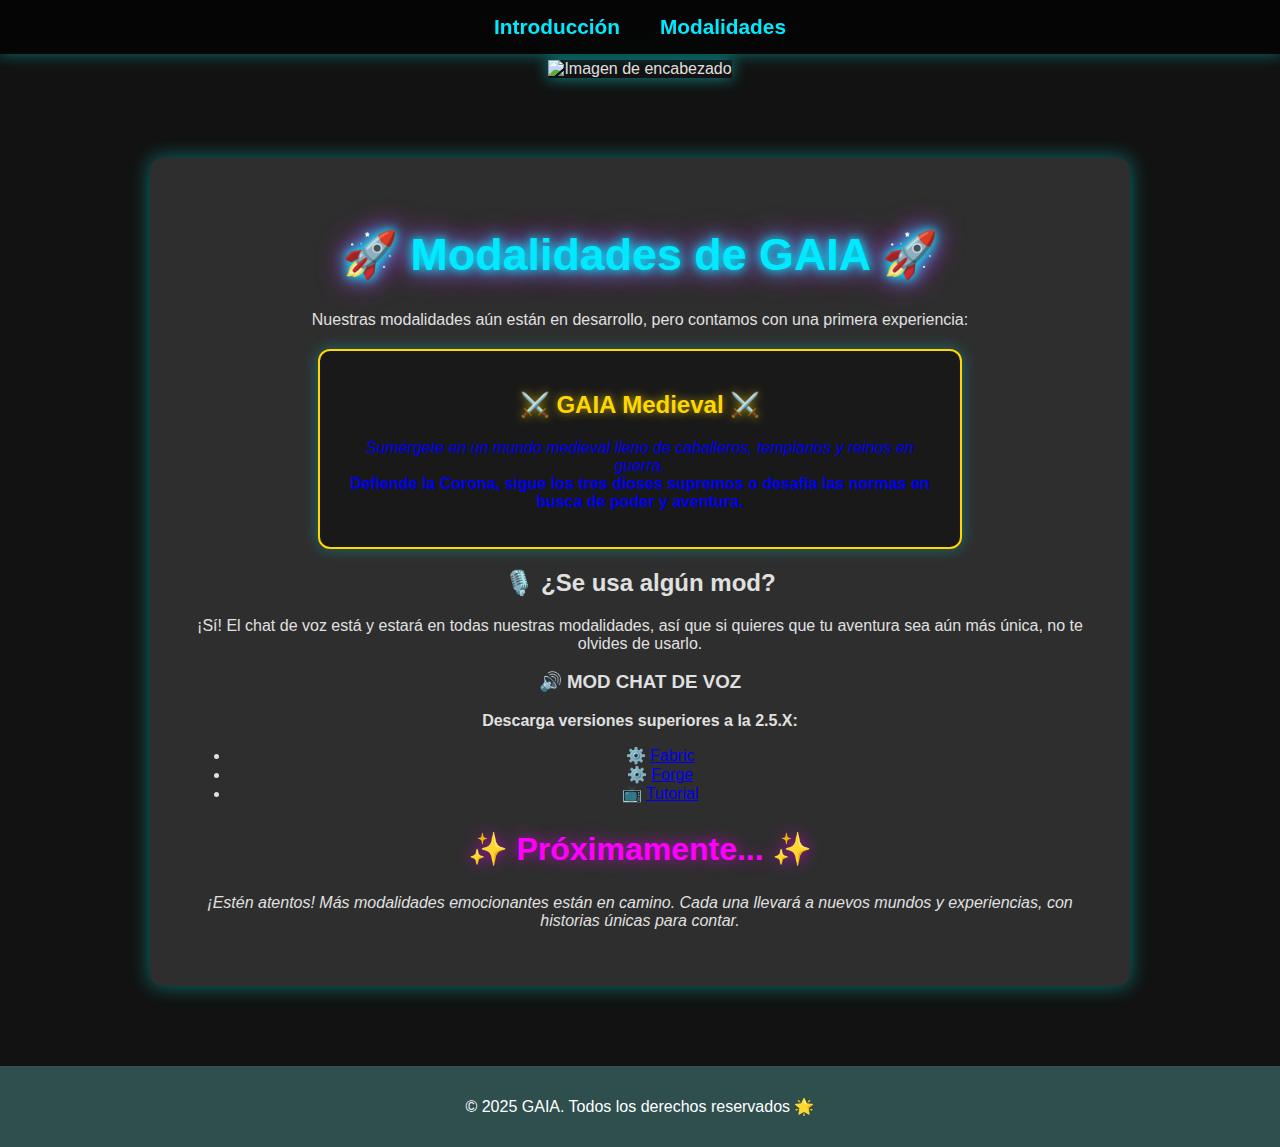
==== modalides.html @ 08cba26f "Add files via upload" ====
<!DOCTYPE html>
<html lang="es">
<head>
    <meta charset="UTF-8">
    <meta name="viewport" content="width=device-width, initial-scale=1.0">
    <title>Modalidades - GAIA</title>
    <link rel="stylesheet" href="modalidades.css">
</head>
<body>

    <!-- Menú de Navegación -->
    <nav class="navigation">
        <ul>
            <li><a href="index.html">Introducción</a></li>
            <li><a href="modalidades.html">Modalidades</a></li>
        </ul>
    </nav>

    <!-- Encabezado con imagen -->
    <header class="header">
        <img src="encabezado.jpg" alt="Imagen de encabezado">
    </header>

    <!-- Contenedor del contenido -->
    <section class="container">
        <h1 class="neon-title">🚀 Modalidades de GAIA 🚀</h1>
        <p class="fade-in">Nuestras modalidades aún están en desarrollo, pero contamos con una primera experiencia:</p>

       <a href="medieval.html" class="mode-link">
    <div class="mode-card medieval">
        <h2>⚔️ GAIA Medieval ⚔️</h2>
        <p>
            <em>Sumérgete en un mundo medieval lleno de caballeros, templarios y reinos en guerra.</em><br>
            <strong>Defiende la Corona, sigue los tres dioses supremos o desafía las normas en busca de poder y aventura.</strong>
        </p>
    </div>
</a>
 
 <section class="lore-section">
            <h2>🎙️ ¿Se usa algún mod?</h2>
            <p>¡Sí! El chat de voz está y estará en todas nuestras modalidades, así que si quieres que tu aventura sea aún más única, no te olvides de usarlo.</p>
            <h3>🔊 MOD CHAT DE VOZ</h3>
            <p><strong>Descarga versiones superiores a la 2.5.X:</strong></p>
            <ul>
                <li>⚙️ <a href="https://modrinth.com/plugin/simple-voice-chat/versions?l=fabric" target="_blank">Fabric</a></li>
                <li>⚙️ <a href="https://modrinth.com/plugin/simple-voice-chat/versions?l=forge" target="_blank">Forge</a></li>
                <li>📺 <a href="https://youtu.be/rn-bWAqMbkM" target="_blank">Tutorial</a></li>
            </ul>
        </section>
   
                <h2 class="glow-text">✨ Próximamente... ✨</h2>
        <p class="fade-in">
            <em>¡Estén atentos! Más modalidades emocionantes están en camino.  
            Cada una llevará a nuevos mundos y experiencias, con historias únicas para contar.</em>
        </p>
    </section>

<footer>
        <p>&copy; 2025 GAIA. Todos los derechos reservados  🌟</p>
    </footer>


</body>
</html>
---- modalidades.css ----
/* Estilos Generales */
body {
    font-family: 'Orbitron', sans-serif;
    margin: 0;
    padding: 0;
    background-color: #121212;
    color: #e0e0e0;
    background-image: url('fondo.jpg');
    background-size: cover;
    background-position: center;
    background-attachment: fixed;
}

/* Menú de Navegación */
.navigation {
    position: fixed;
    top: 0;
    width: 100%;
    background: rgba(0, 0, 0, 0.7);
    backdrop-filter: blur(8px);
    color: white;
    display: flex;
    align-items: center;
    justify-content: center;
    padding: 15px 0;
    z-index: 1000;
    box-shadow: 0px 0px 15px rgba(0, 255, 255, 0.4);
}

.navigation ul {
    list-style: none;
    margin: 0;
    padding: 0;
    display: flex;
    gap: 40px;
}

.navigation ul li a {
    text-decoration: none;
    color: #00eaff;
    font-size: 1.3rem;
    font-weight: bold;
    transition: color 0.3s, transform 0.2s;
}

.navigation ul li a:hover {
    color: #ff00ff;
    transform: scale(1.1);
}

/* Imagen de encabezado */
.header {
    margin-top: 60px;
    text-align: center;
}

.header img {
    width: 100%;
    height: 200px;
    object-fit: cover;
    box-shadow: 0px 0px 15px rgba(0, 255, 255, 0.5);
}

/* Contenedor de contenido */
.container {
    background: rgba(50, 50, 50, 0.9);
    margin: 80px auto;
    padding: 40px;
    width: 80%;
    max-width: 900px;
    border-radius: 12px;
    text-align: center;
    box-shadow: 0 0 20px rgba(0, 255, 255, 0.4);
    animation: fadeIn 1.5s ease-in-out;
}

/* Título con efecto neón */
.neon-title {
    font-size: 2.8em;
    font-weight: bold;
    color: #00eaff;
    text-shadow: 0 0 10px #00eaff, 0 0 20px #00eaff, 0 0 30px #ff00ff;
    animation: flicker 1.5s infinite alternate;
}

@keyframes flicker {
    0% { opacity: 1; }
    50% { opacity: 0.8; }
    100% { opacity: 1; }
}

/* Tarjetas de modalidades */
.mode-card {
    background: rgba(20, 20, 20, 0.8);
    padding: 20px;
    margin: 20px auto;
    width: 80%;
    max-width: 600px;
    border-radius: 12px;
    box-shadow: 0 0 15px rgba(0, 255, 255, 0.3);
    transition: transform 0.3s ease-in-out;
}

.mode-card:hover {
    transform: scale(1.05);
}

/* Estilo específico para GAIA Medieval */
.medieval {
    border: 2px solid #ffd700;
    box-shadow: 0 0 15px rgba(255, 215, 0, 0.7);
}

.medieval h2 {
    color: #ffd700;
    text-shadow: 0 0 10px rgba(255, 215, 0, 0.7);
}

/* Próximamente con efecto de brillo */
.glow-text {
    font-size: 2em;
    color: #ff00ff;
    text-shadow: 0 0 15px rgba(255, 0, 255, 0.7);
    animation: glow 1.5s infinite alternate;
}

@keyframes glow {
    from {
        text-shadow: 0 0 10px rgba(255, 0, 255, 0.5);
    }
    to {
        text-shadow: 0 0 20px rgba(0, 255, 255, 0.7);
    }
}

/* Animación de aparición */
@keyframes fadeIn {
    from {
        opacity: 0;
        transform: translateY(-20px);
    }
    to {
        opacity: 1;
        transform: translateY(0);
    }
}

.fade-in {
    animation: fadeIn 1.5s ease-in-out;
}


/* Enlace invisible que rodea el bloque */
.mode-link {
    text-decoration: none;
    display: block;
}

/* Tarjeta GAIA Medieval con efecto de clic */
.mode-card {
    background: rgba(20, 20, 20, 0.8);
    padding: 20px;
    margin: 20px auto;
    width: 80%;
    max-width: 600px;
    border-radius: 12px;
    box-shadow: 0 0 15px rgba(0, 255, 255, 0.3);
    transition: transform 0.3s ease-in-out, box-shadow 0.3s ease-in-out;
    cursor: pointer;
}

.mode-card:hover {
    transform: scale(1.05);
    box-shadow: 0 0 20px rgba(0, 255, 255, 0.5);
}

/* Footer */
footer {
    text-align: center;
    padding: 15px;
    background-color: #2f4f4f; /* Gris oscuro para el fondo */
    color: #fff;
    margin-top: 20px;
    font-size: 1rem;
}

/* Animación de color del texto */
footer p {
    font-size: 1rem;
    animation: colorTextChange 5s infinite; /* Animación de cambio de color para el texto */
}

/* Animación de cambio de color del texto */
@keyframes colorTextChange {
    0% {
        color: #fff; /* Blanco al inicio */
    }
    25% {
        color: #4f7942; /* Verde musgo oscuro */
    }
    50% {
        color: #d1b48c; /* Dorado suave */
    }
    75% {
        color: #f4f0e6; /* Beige claro */
    }
    100% {
        color: #fff; /* Blanco al final */
    }
}
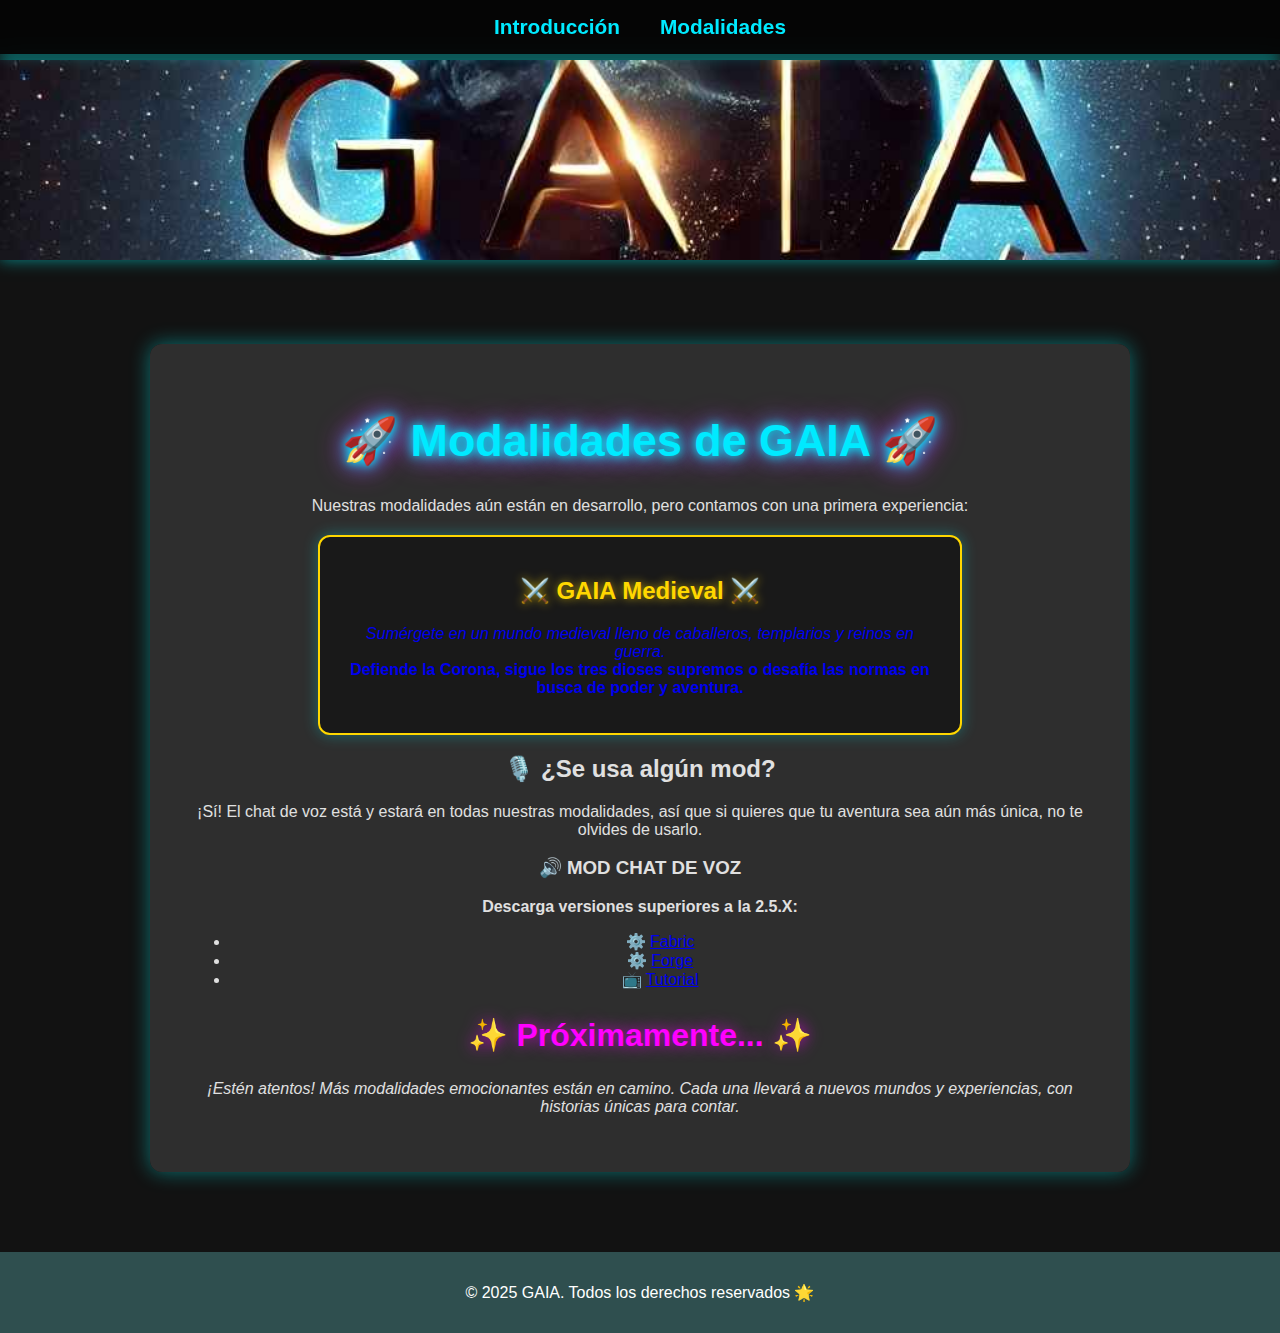
==== commit 5d337ce8: "Update modalides.html" ====
--- a/modalides.html
+++ b/modalides.html
@@ -18,7 +18,7 @@
 
     <!-- Encabezado con imagen -->
     <header class="header">
-        <img src="encabezado.jpg" alt="Imagen de encabezado">
+        <img src="gaia.jpg" alt="Imagen de encabezado">
     </header>
 
     <!-- Contenedor del contenido -->
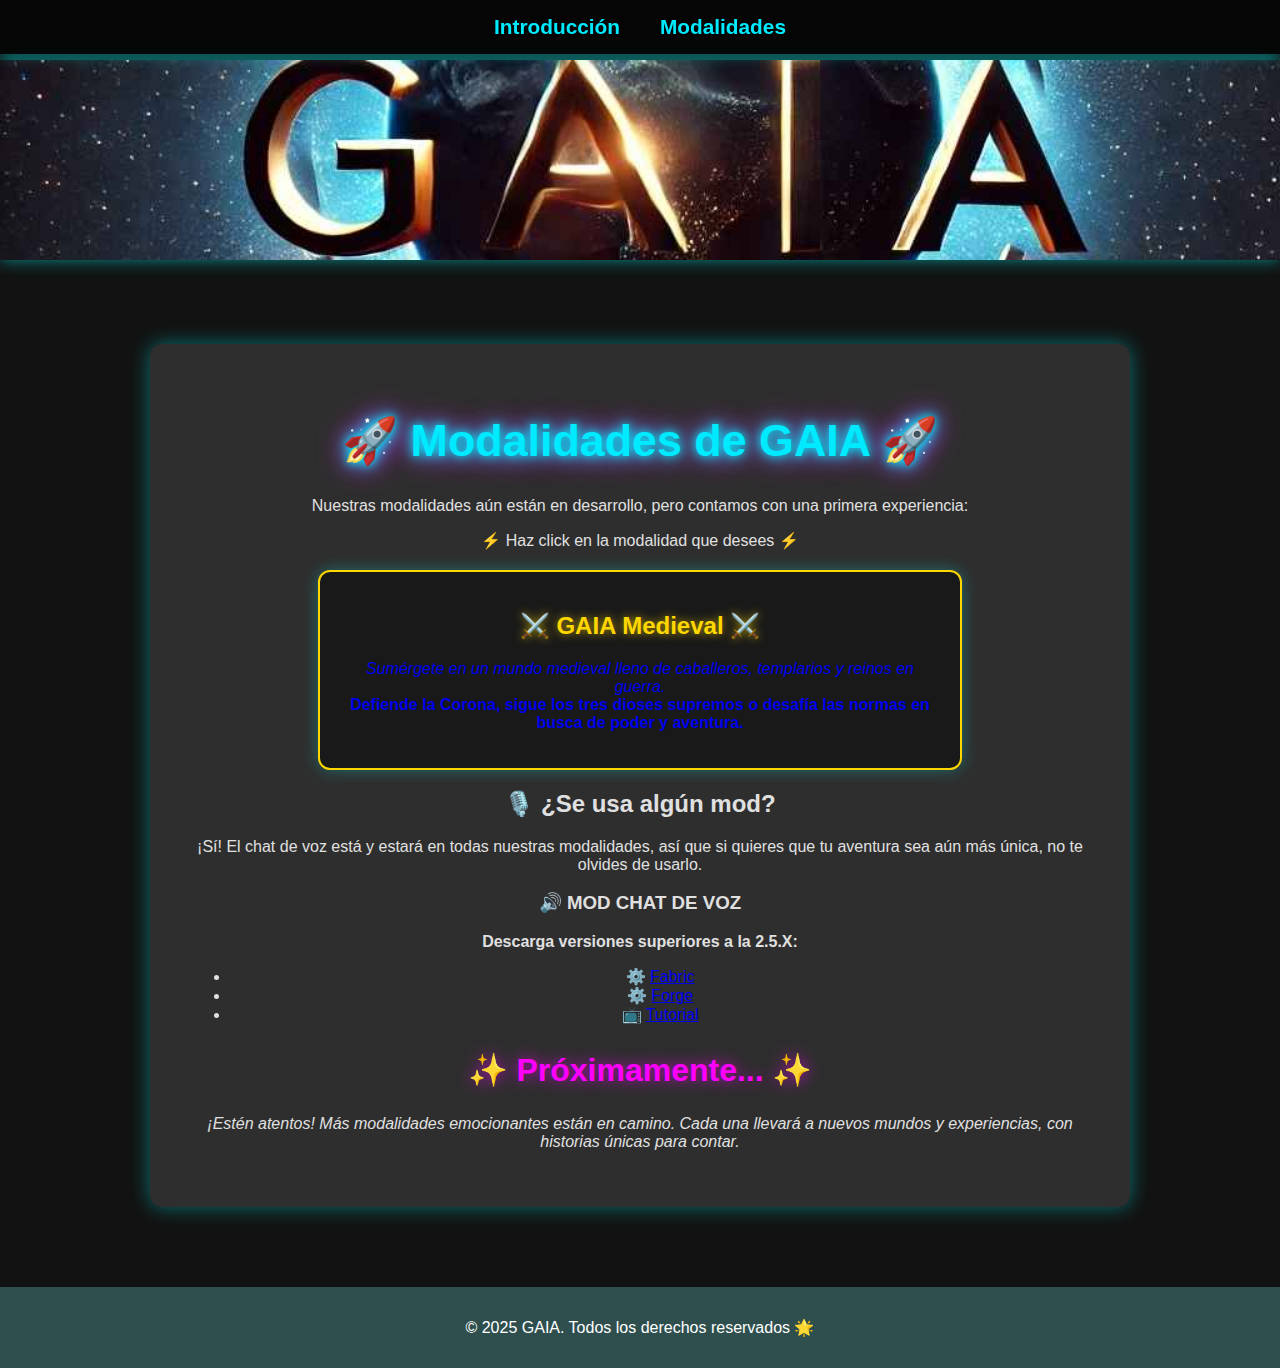
==== commit c5cee8c0: "Update modalides.html" ====
--- a/modalides.html
+++ b/modalides.html
@@ -1,3 +1,4 @@
+
 <!DOCTYPE html>
 <html lang="es">
 <head>
@@ -26,17 +27,20 @@
         <h1 class="neon-title">🚀 Modalidades de GAIA 🚀</h1>
         <p class="fade-in">Nuestras modalidades aún están en desarrollo, pero contamos con una primera experiencia:</p>
 
-       <a href="medieval.html" class="mode-link">
-    <div class="mode-card medieval">
-        <h2>⚔️ GAIA Medieval ⚔️</h2>
-        <p>
-            <em>Sumérgete en un mundo medieval lleno de caballeros, templarios y reinos en guerra.</em><br>
-            <strong>Defiende la Corona, sigue los tres dioses supremos o desafía las normas en busca de poder y aventura.</strong>
-        </p>
-    </div>
-</a>
- 
- <section class="lore-section">
+        <!-- Nueva descripción agregada -->
+        <p class="click-instruction">⚡ Haz click en la modalidad que desees ⚡</p>
+
+        <a href="medieval.html" class="mode-link">
+            <div class="mode-card medieval">
+                <h2>⚔️ GAIA Medieval ⚔️</h2>
+                <p>
+                    <em>Sumérgete en un mundo medieval lleno de caballeros, templarios y reinos en guerra.</em><br>
+                    <strong>Defiende la Corona, sigue los tres dioses supremos o desafía las normas en busca de poder y aventura.</strong>
+                </p>
+            </div>
+        </a>
+    
+        <section class="lore-section">
             <h2>🎙️ ¿Se usa algún mod?</h2>
             <p>¡Sí! El chat de voz está y estará en todas nuestras modalidades, así que si quieres que tu aventura sea aún más única, no te olvides de usarlo.</p>
             <h3>🔊 MOD CHAT DE VOZ</h3>
@@ -44,22 +48,22 @@
             <ul>
                 <li>⚙️ <a href="https://modrinth.com/plugin/simple-voice-chat/versions?l=fabric" target="_blank">Fabric</a></li>
                 <li>⚙️ <a href="https://modrinth.com/plugin/simple-voice-chat/versions?l=forge" target="_blank">Forge</a></li>
-                <li>📺 <a href="https://youtu.be/rn-bWAqMbkM" target="_blank">Tutorial</a></li>
+                <li>📺 <a href="#" target="_blank">Tutorial</a></li>
             </ul>
         </section>
-   
-                <h2 class="glow-text">✨ Próximamente... ✨</h2>
+    
+        <h2 class="glow-text">✨ Próximamente... ✨</h2>
         <p class="fade-in">
             <em>¡Estén atentos! Más modalidades emocionantes están en camino.  
             Cada una llevará a nuevos mundos y experiencias, con historias únicas para contar.</em>
         </p>
     </section>
 
-<footer>
+    <footer>
         <p>&copy; 2025 GAIA. Todos los derechos reservados  🌟</p>
     </footer>
-
 
 </body>
 </html>
 
+
